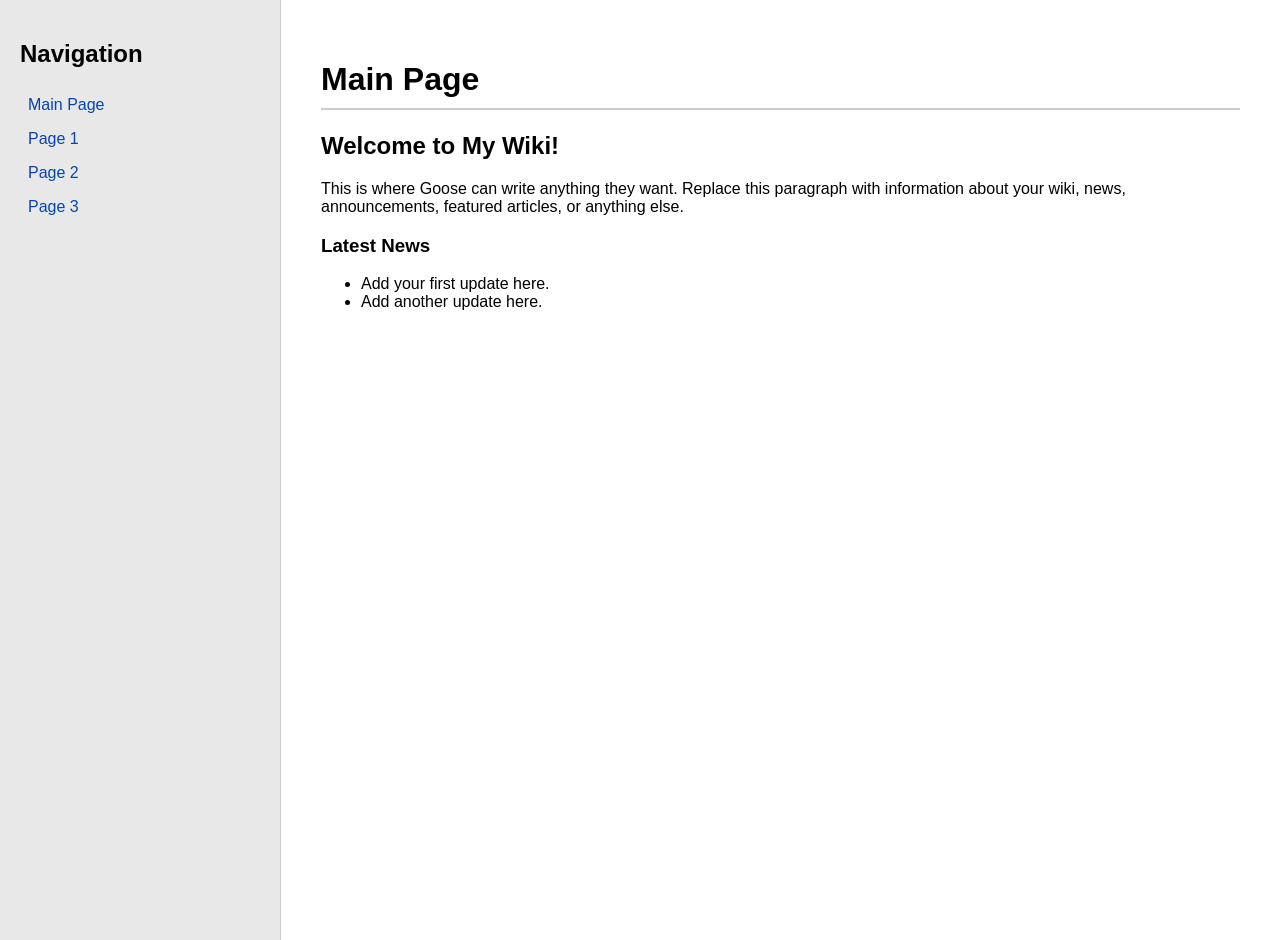
==== index.html @ 9818cac9 "Rename format.html to index.html" ====
<!DOCTYPE html>
<html lang="en">
<head>
<meta charset="UTF-8">
<title>My Wiki</title>
<link rel="stylesheet" href="style.css">
</head>

<body>

<div class="sidebar">
    <h2>Navigation</h2>

    <a href="index.html">Main Page</a>
    <a href="pages/page1.html">Page 1</a>
    <a href="pages/page2.html">Page 2</a>
    <a href="pages/page3.html">Page 3</a>
</div>

<div class="content">

<h1>Main Page</h1>

<!-- ======================================================
     GOOSE EDIT AREA
     Change ONLY the text below if you want to edit the
     front page of the wiki.
     ====================================================== -->

<h2>Welcome to My Wiki!</h2>

<p>
This is where Goose can write anything they want.
Replace this paragraph with information about your wiki,
news, announcements, featured articles, or anything else.
</p>

<h3>Latest News</h3>

<ul>
    <li>Add your first update here.</li>
    <li>Add another update here.</li>
</ul>

<!-- END OF GOOSE EDIT AREA -->

</div>

</body>
</html>
---- style.css ----
body{
    margin:0;
    font-family:Arial,Helvetica,sans-serif;
    background:#f6f6f6;
    display:flex;
}

.sidebar{
    width:240px;
    background:#e8e8e8;
    padding:20px;
    min-height:100vh;
    border-right:1px solid #ccc;
}

.sidebar a{
    display:block;
    padding:8px;
    text-decoration:none;
    color:#0645ad;
}

.sidebar a:hover{
    background:#d7d7d7;
}

.content{
    flex:1;
    padding:40px;
    background:white;
}

h1{
    border-bottom:2px solid #ccc;
    padding-bottom:10px;
}
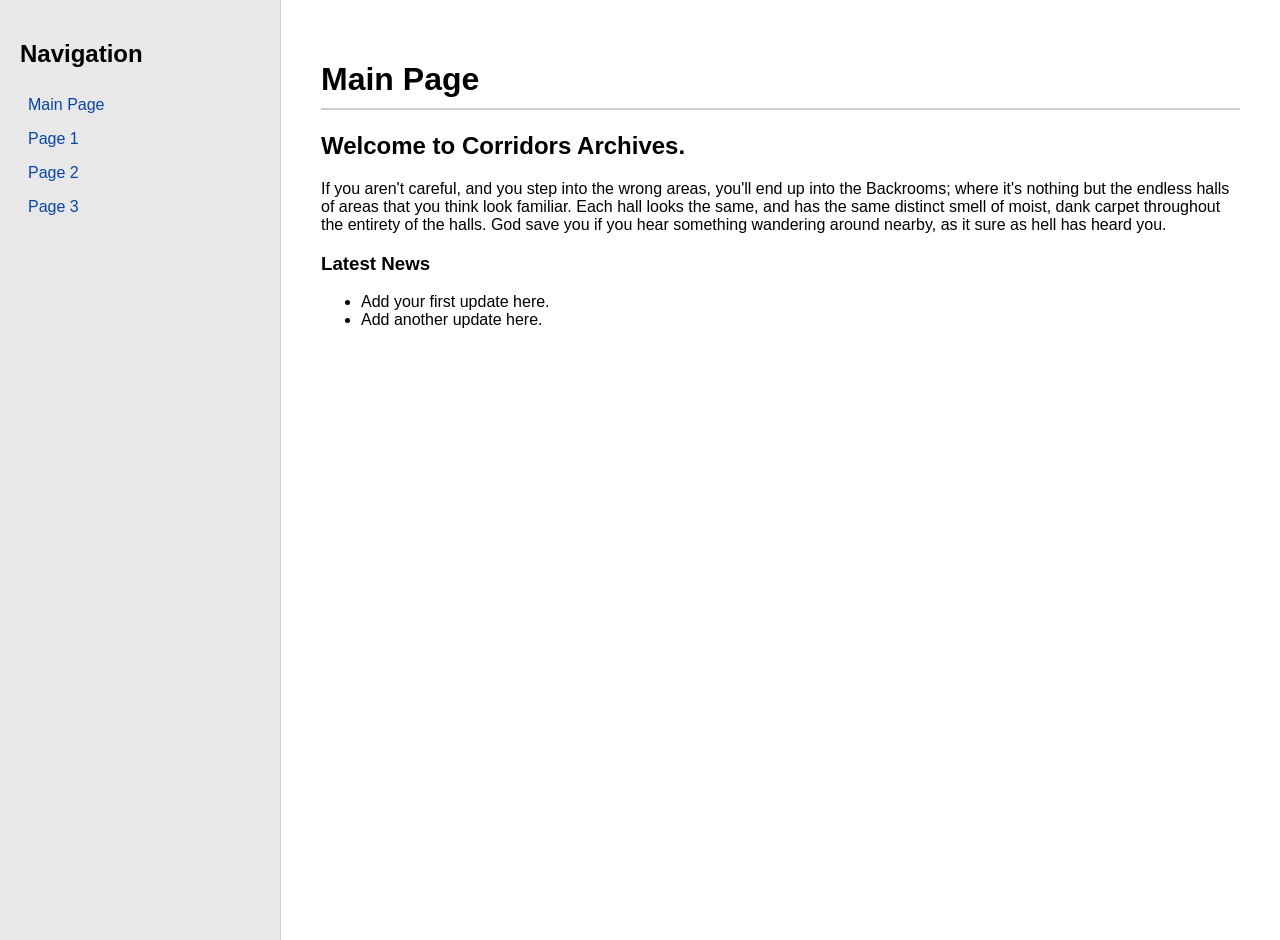
==== commit b9ee5879: "Update index.html" ====
--- a/index.html
+++ b/index.html
@@ -27,12 +27,10 @@
      front page of the wiki.
      ====================================================== -->
 
-<h2>Welcome to My Wiki!</h2>
+<h2>Welcome to Corridors Archives.</h2>
 
 <p>
-This is where Goose can write anything they want.
-Replace this paragraph with information about your wiki,
-news, announcements, featured articles, or anything else.
+If you aren't careful, and you step into the wrong areas, you'll end up into the Backrooms; where it's nothing but the endless halls of areas that you think look familiar. Each hall looks the same, and has the same distinct smell of moist, dank carpet throughout the entirety of the halls. God save you if you hear something wandering around nearby, as it sure as hell has heard you.
 </p>
 
 <h3>Latest News</h3>
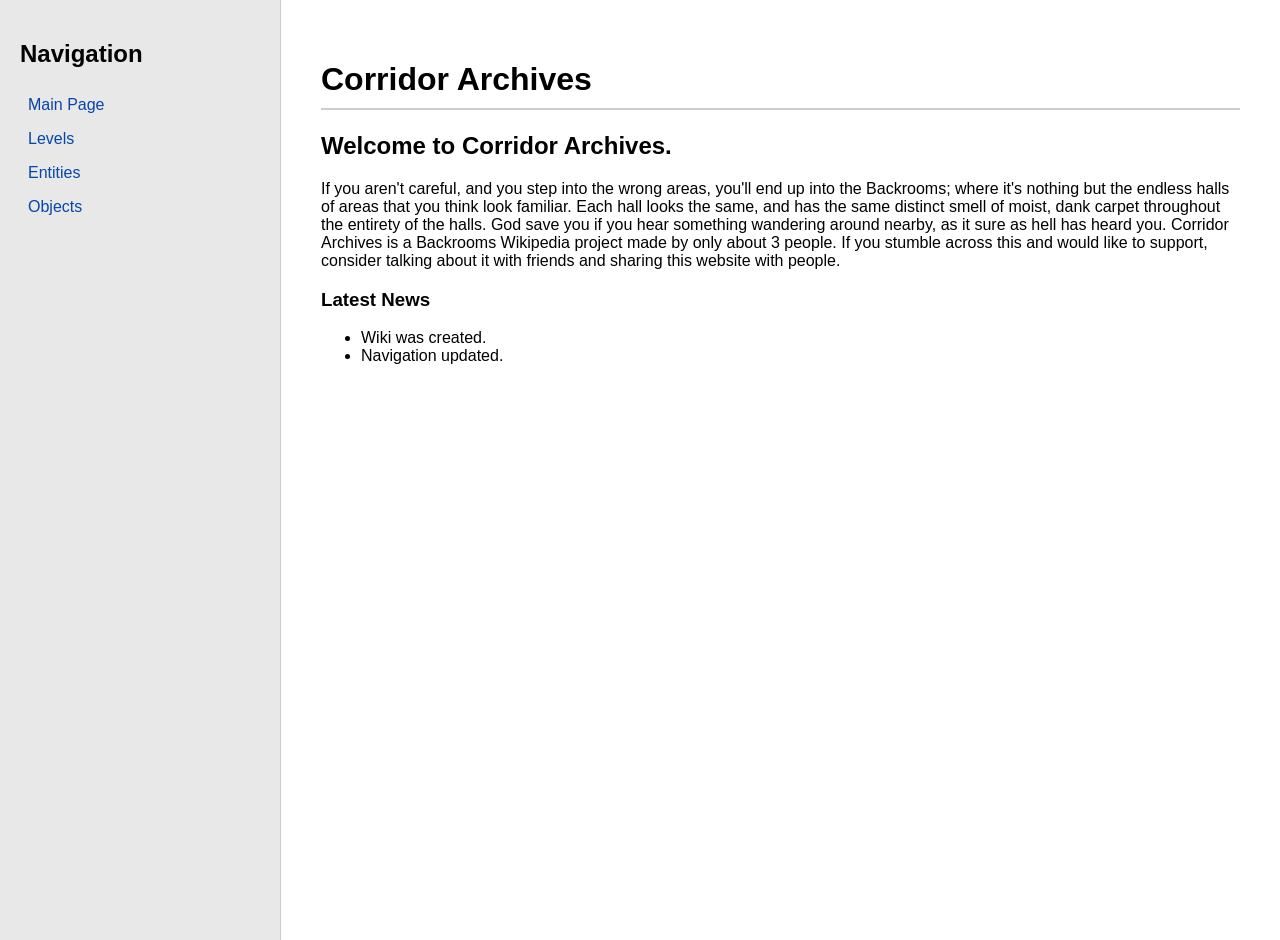
==== commit bd194e0c: "Update index.html" ====
--- a/index.html
+++ b/index.html
@@ -2,7 +2,7 @@
 <html lang="en">
 <head>
 <meta charset="UTF-8">
-<title>My Wiki</title>
+<title>Corridor Archives</title>
 <link rel="stylesheet" href="style.css">
 </head>
 
@@ -12,14 +12,14 @@
     <h2>Navigation</h2>
 
     <a href="index.html">Main Page</a>
-    <a href="pages/page1.html">Page 1</a>
-    <a href="pages/page2.html">Page 2</a>
-    <a href="pages/page3.html">Page 3</a>
+    <a href="pages/page1.html">Levels</a>
+    <a href="pages/page2.html">Entities</a>
+    <a href="pages/page3.html">Objects</a>
 </div>
 
 <div class="content">
 
-<h1>Main Page</h1>
+<h1>Corridor Archives</h1>
 
 <!-- ======================================================
      GOOSE EDIT AREA
@@ -27,17 +27,25 @@
      front page of the wiki.
      ====================================================== -->
 
-<h2>Welcome to Corridors Archives.</h2>
+<h2>Welcome to Corridor Archives.</h2>
 
 <p>
-If you aren't careful, and you step into the wrong areas, you'll end up into the Backrooms; where it's nothing but the endless halls of areas that you think look familiar. Each hall looks the same, and has the same distinct smell of moist, dank carpet throughout the entirety of the halls. God save you if you hear something wandering around nearby, as it sure as hell has heard you.
+If you aren't careful, 
+    and you step into the wrong areas, 
+    you'll end up into the Backrooms; where it's 
+    nothing but the endless halls of areas that you think look familiar. 
+    Each hall looks the same, and has the same distinct smell of moist, dank carpet throughout the entirety of the halls. 
+    God save you if you hear something wandering around nearby, as it sure as hell has heard you.
+
+Corridor Archives is a Backrooms Wikipedia project made by only about 3 people. If you stumble across this and would like
+    to support, consider talking about it with friends and sharing this website with people.
 </p>
 
 <h3>Latest News</h3>
 
 <ul>
-    <li>Add your first update here.</li>
-    <li>Add another update here.</li>
+    <li>Wiki was created.</li>
+    <li>Navigation updated.</li>
 </ul>
 
 <!-- END OF GOOSE EDIT AREA -->
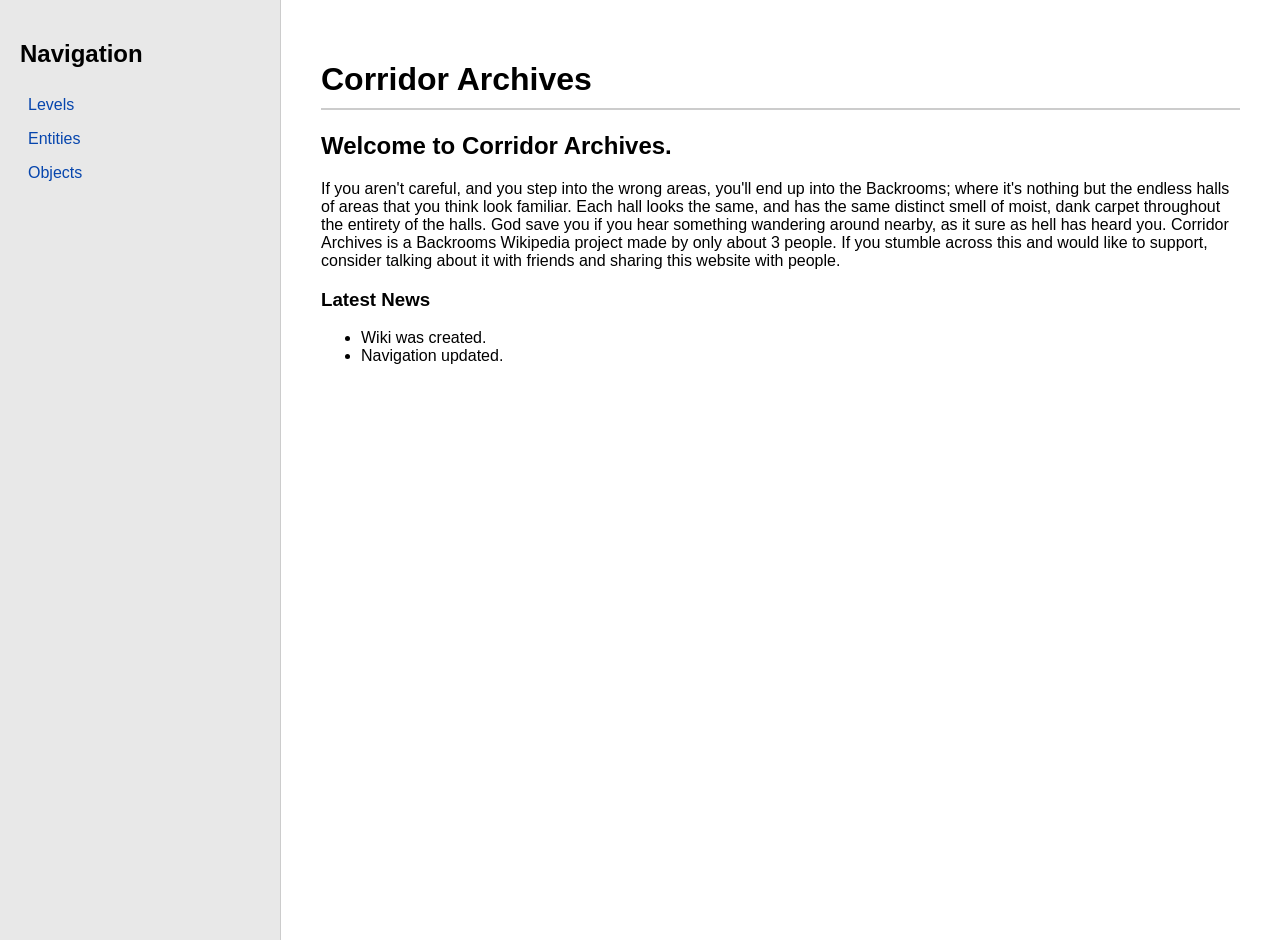
==== commit 605d08de: "Update index.html" ====
--- a/index.html
+++ b/index.html
@@ -11,7 +11,6 @@
 <div class="sidebar">
     <h2>Navigation</h2>
 
-    <a href="index.html">Main Page</a>
     <a href="pages/page1.html">Levels</a>
     <a href="pages/page2.html">Entities</a>
     <a href="pages/page3.html">Objects</a>
--- a/style.css
+++ b/style.css
@@ -1,6 +1,6 @@
 body{
     margin:0;
-    font-family:Arial,Helvetica,sans-serif;
+    font-family:Helvetica,Helvetica,sans-serif;
     background:#f6f6f6;
     display:flex;
 }
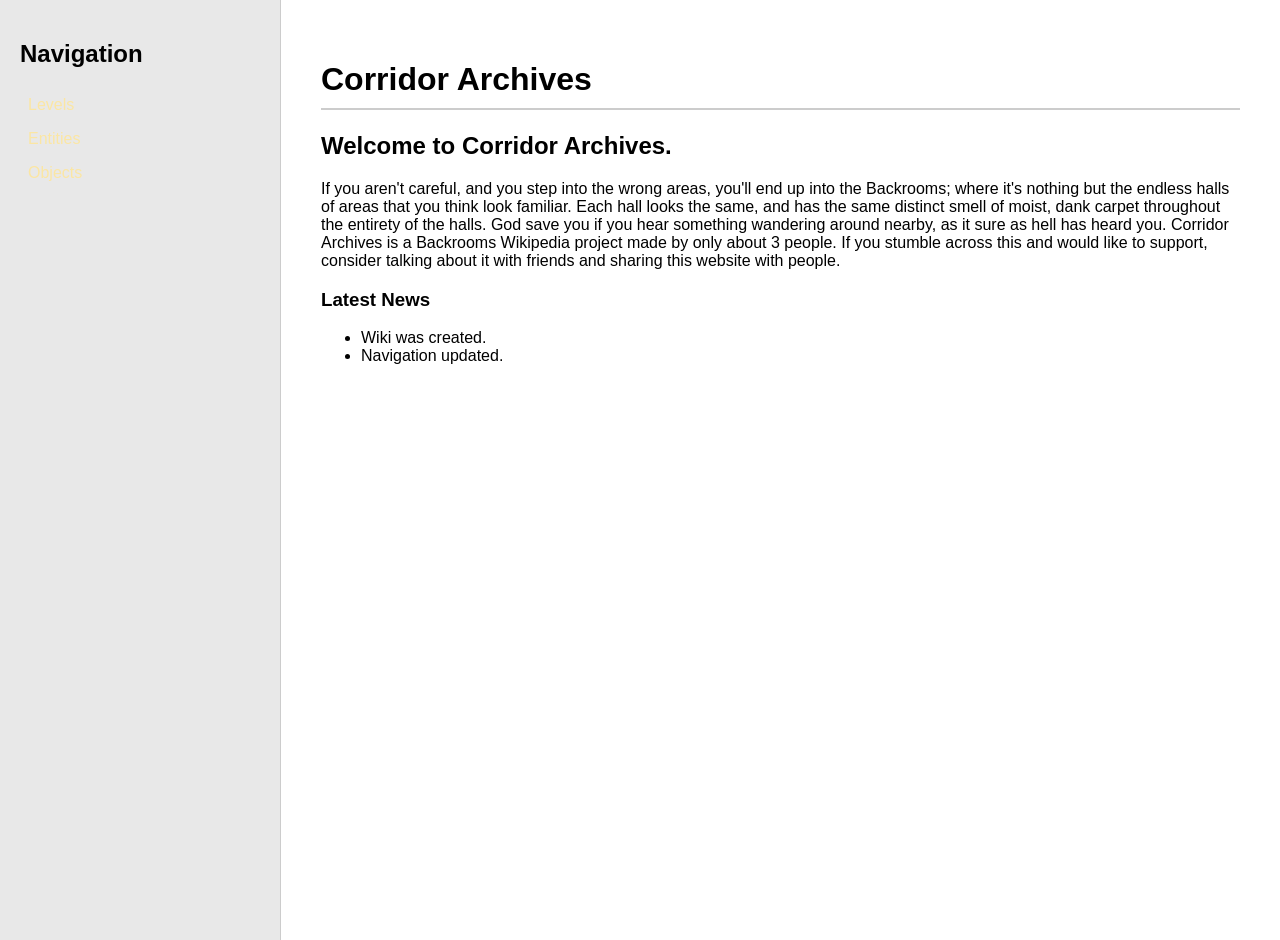
==== commit b1347813: "Update index.html" ====
--- a/index.html
+++ b/index.html
@@ -1,6 +1,7 @@
 <!DOCTYPE html>
 <html lang="en">
 <head>
+ <link href="https://fonts.googleapis.com/css2?family=Oswald:wght@200..700&display=swap" rel="stylesheet">
 <meta charset="UTF-8">
 <title>Corridor Archives</title>
 <link rel="stylesheet" href="style.css">
--- a/style.css
+++ b/style.css
@@ -1,7 +1,7 @@
 body{
     margin:0;
-    font-family:Helvetica,Helvetica,sans-serif;
-    background:#f6f6f6;
+    font-family:Arial,Helvetica,sans-serif;
+    background:#FDF3D0;
     display:flex;
 }
 
@@ -17,7 +17,7 @@
     display:block;
     padding:8px;
     text-decoration:none;
-    color:#0645ad;
+    color:#FBE6A3;
 }
 
 .sidebar a:hover{
